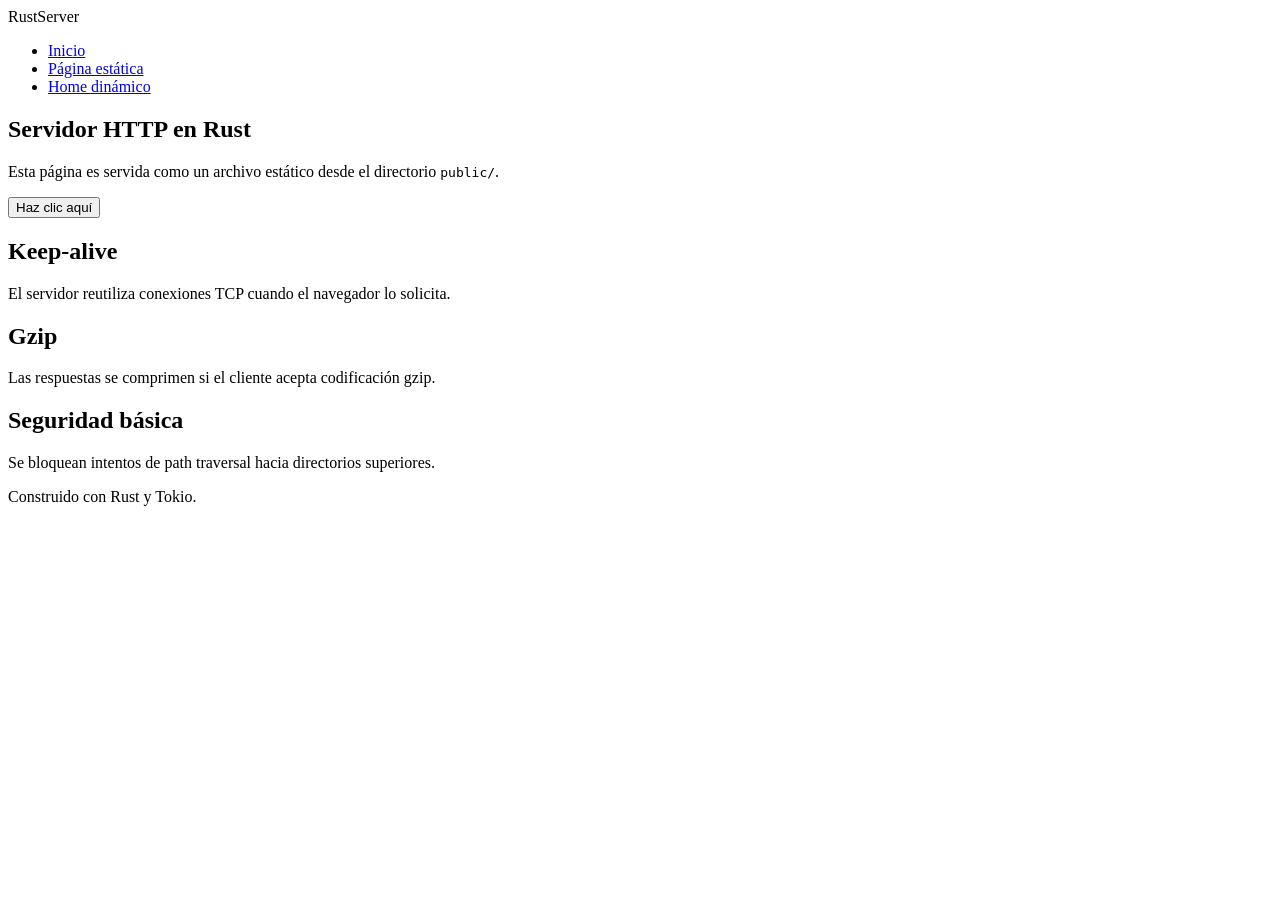
==== public/index.html @ 0442a3b7 "Add static file serving and enhance response handling in the web server" ====
<!DOCTYPE html>
<html lang="es">
<head>
    <meta charset="UTF-8">
    <meta name="viewport" content="width=device-width, initial-scale=1.0">
    <title>Servidor Rust</title>
    <link rel="stylesheet" href="/styles.css">
</head>
<body>
    <header class="site-header">
        <nav class="navbar">
            <div class="brand">RustServer</div>
            <ul class="nav-links">
                <li><a href="/">Inicio</a></li>
                <li><a href="/index.html">Página estática</a></li>
                <li><a href="/home">Home dinámico</a></li>
            </ul>
        </nav>
    </header>

    <main class="container">
        <section class="hero">
            <h1>Servidor HTTP en Rust</h1>
            <p class="lead">
                Esta página es servida como un archivo estático desde el directorio
                <code>public/</code>.
            </p>
            <button id="action-button" class="btn-primary">Haz clic aquí</button>
            <p id="message" class="message hidden"></p>
        </section>

        <section class="features">
            <article class="card">
                <h2>Keep-alive</h2>
                <p>El servidor reutiliza conexiones TCP cuando el navegador lo solicita.</p>
            </article>
            <article class="card">
                <h2>Gzip</h2>
                <p>Las respuestas se comprimen si el cliente acepta codificación gzip.</p>
            </article>
            <article class="card">
                <h2>Seguridad básica</h2>
                <p>Se bloquean intentos de path traversal hacia directorios superiores.</p>
            </article>
        </section>
    </main>

    <footer class="site-footer">
        <p>Construido con Rust y Tokio.</p>
    </footer>

    <script src="/app.js"></script>
</body>
</html>
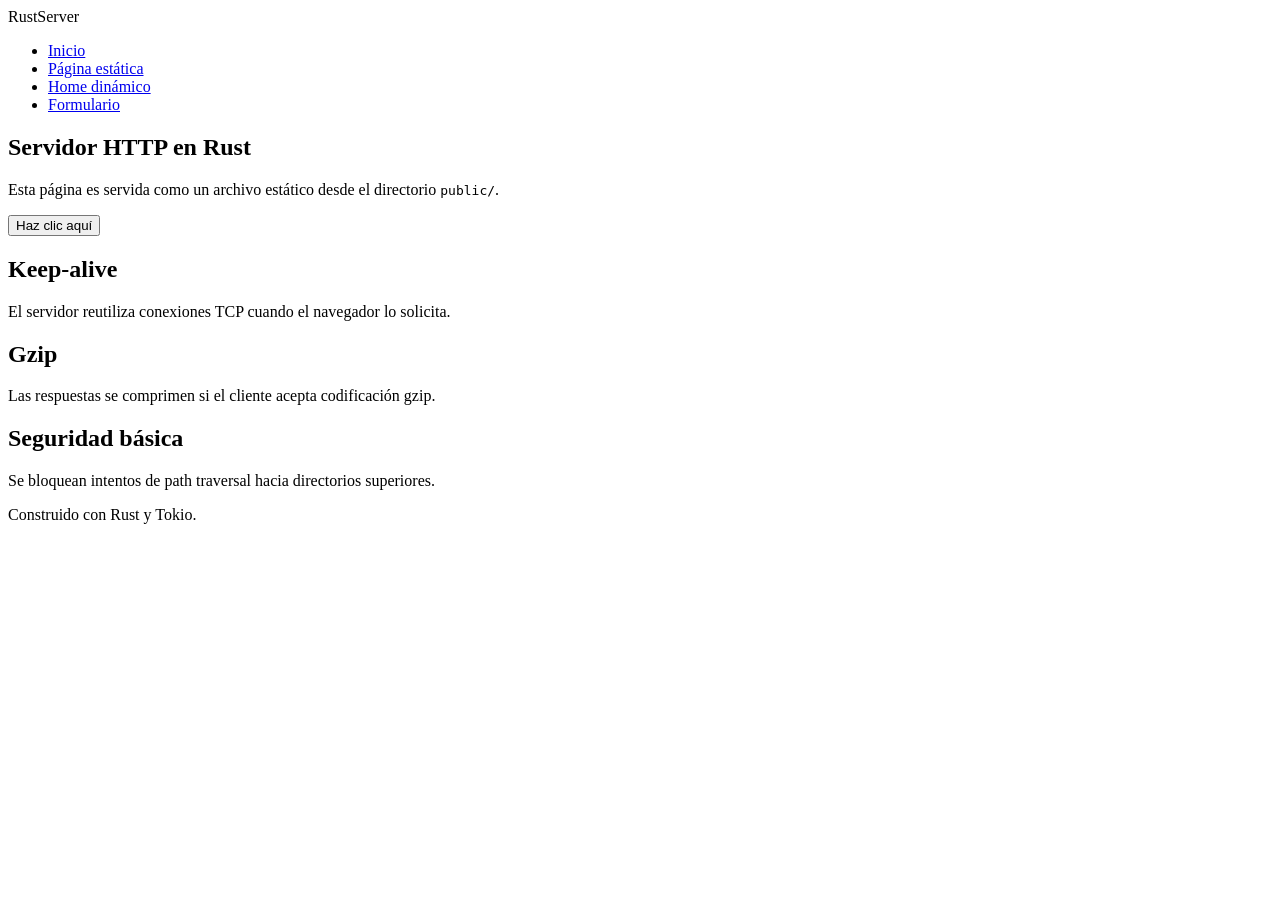
==== commit 27a00234: "Add contact form HTML, styles, and load testing scripts" ====
--- a/public/index.html
+++ b/public/index.html
@@ -14,6 +14,7 @@
                 <li><a href="/">Inicio</a></li>
                 <li><a href="/index.html">Página estática</a></li>
                 <li><a href="/home">Home dinámico</a></li>
+                <li><a href="/form.html">Formulario</a></li>
             </ul>
         </nav>
     </header>
